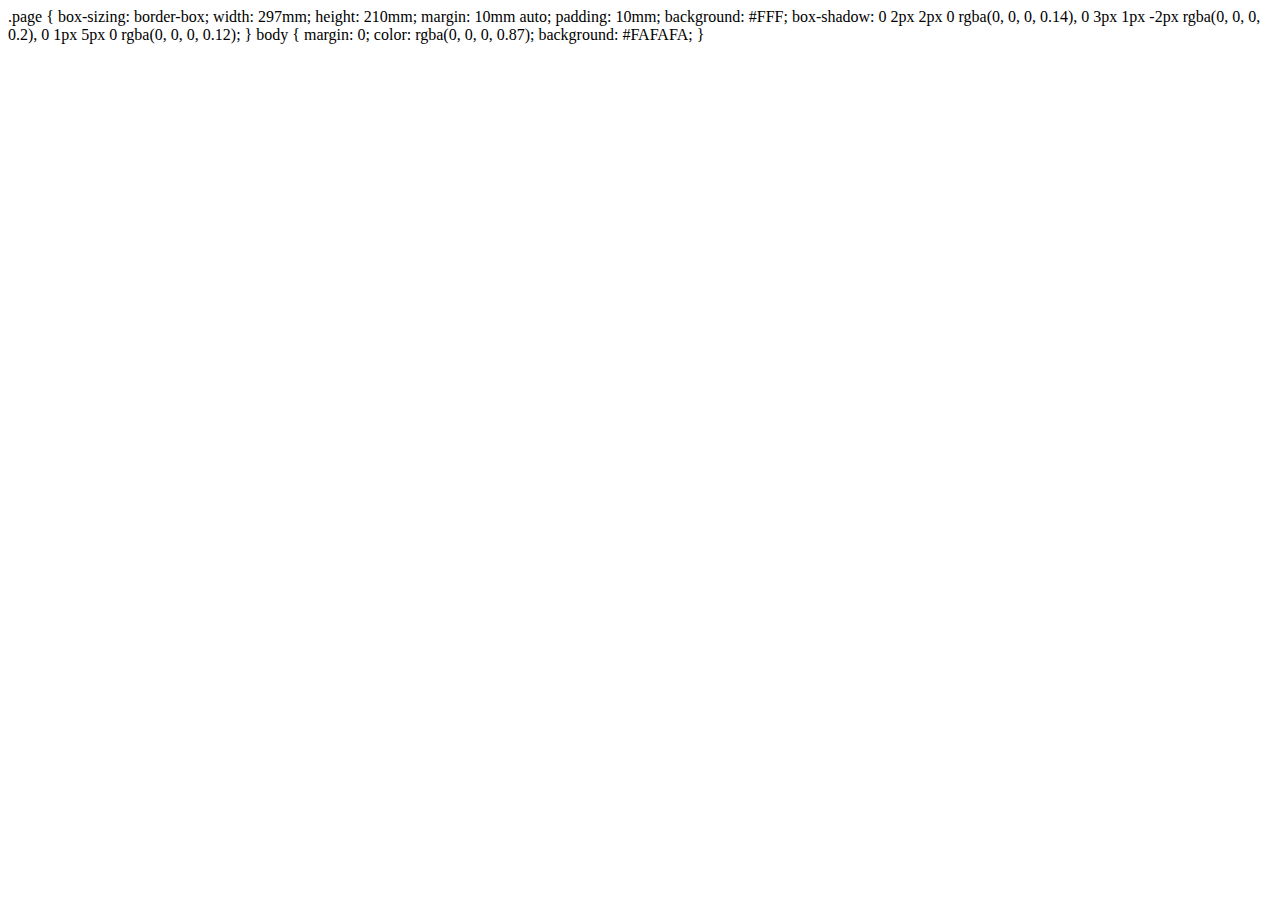
==== paper.html @ ce63a33f "Create paper.html" ====
<!DOCTYPE html>
<html lang="en">
	<head>
		<meta charset="UTF-8">
		<title>Paper</title>
		<link rel="license" href="LICENSE">
		<styles>
			.page {
				box-sizing: border-box;
				width: 297mm;
				height: 210mm;
				margin: 10mm auto;
				padding: 10mm;
			
				background: #FFF;
				box-shadow: 0 2px 2px 0 rgba(0, 0, 0, 0.14), 0 3px 1px -2px rgba(0, 0, 0, 0.2), 0 1px 5px 0 rgba(0, 0, 0, 0.12);
			}
			
			body {
				margin: 0;
			
				color: rgba(0, 0, 0, 0.87);
				background: #FAFAFA;
			}
		</styles>
	</head>
	<body>
		<main>
			<article>
				<section class="page">
				</section>
			</article>
		</main>
	</body>
</html>
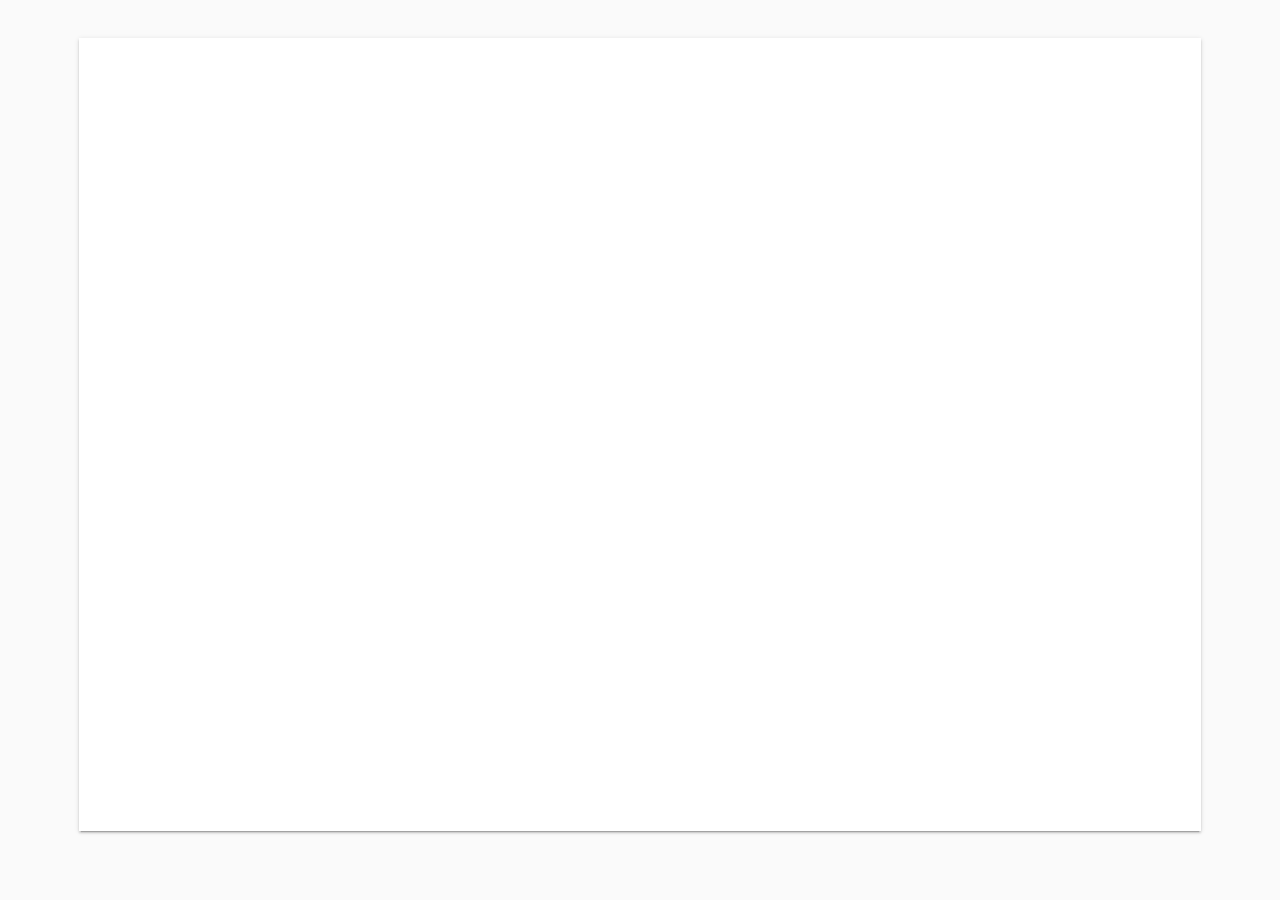
==== commit 441f4f77: "Update paper.html" ====
--- a/paper.html
+++ b/paper.html
@@ -4,7 +4,7 @@
 		<meta charset="UTF-8">
 		<title>Paper</title>
 		<link rel="license" href="LICENSE">
-		<styles>
+		<style>
 			.page {
 				box-sizing: border-box;
 				width: 297mm;
@@ -22,7 +22,7 @@
 				color: rgba(0, 0, 0, 0.87);
 				background: #FAFAFA;
 			}
-		</styles>
+		</style>
 	</head>
 	<body>
 		<main>
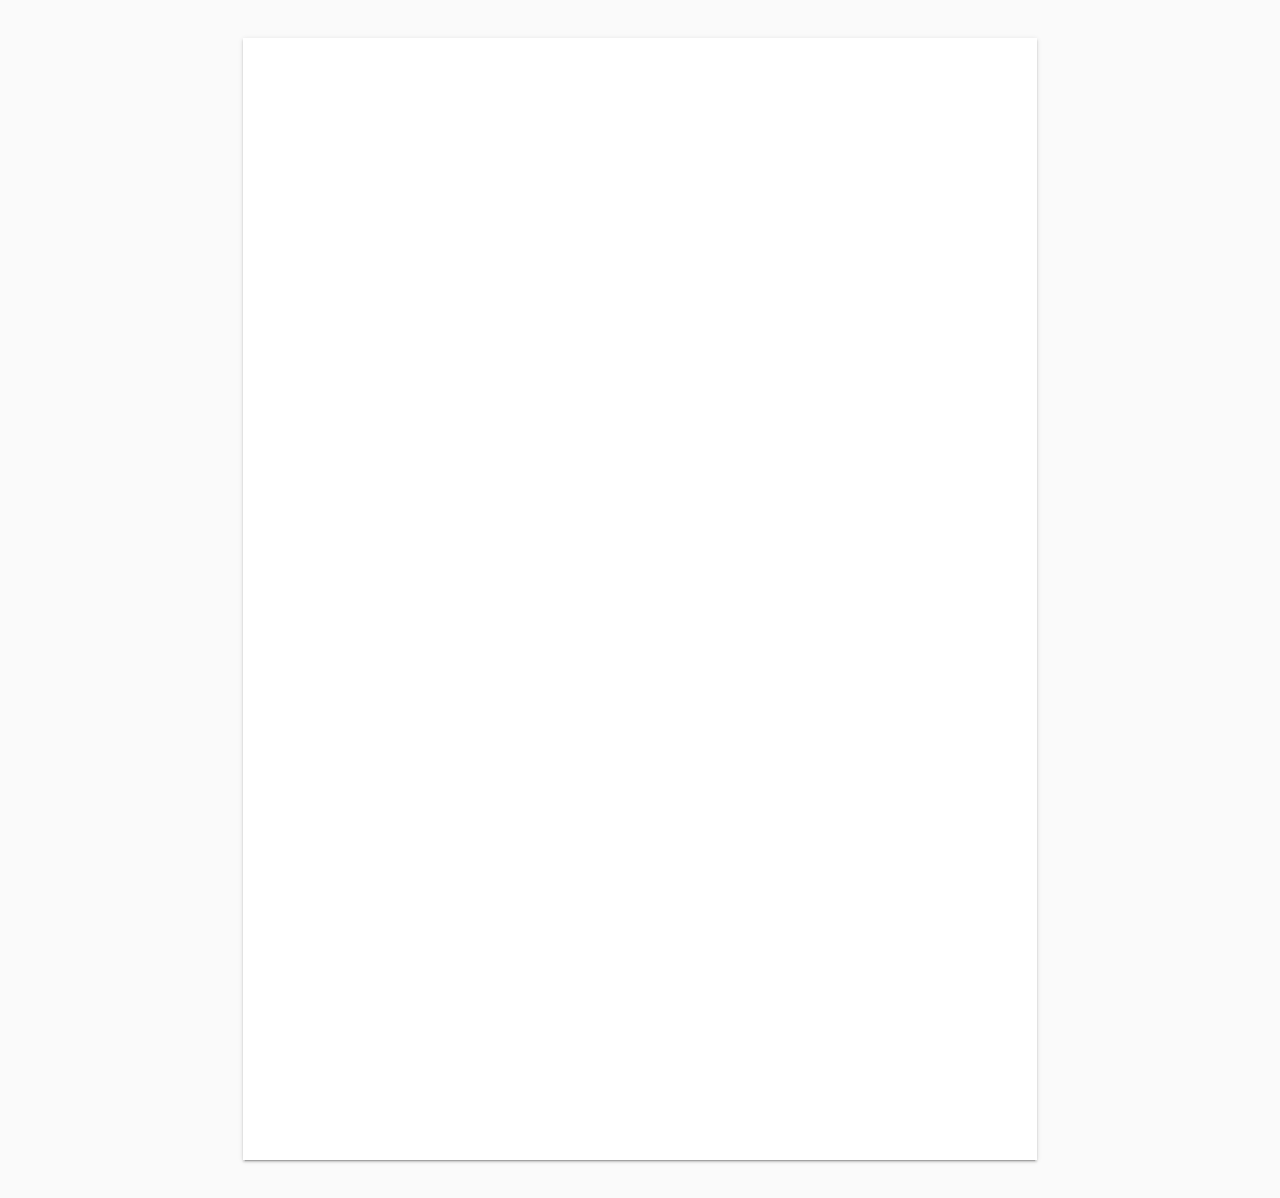
==== commit b2973cfd: "Update paper.html" ====
--- a/paper.html
+++ b/paper.html
@@ -7,8 +7,8 @@
 		<style>
 			.page {
 				box-sizing: border-box;
-				width: 297mm;
-				height: 210mm;
+				width: 210mm;
+				height: 297mm;
 				margin: 10mm auto;
 				padding: 10mm;
 			
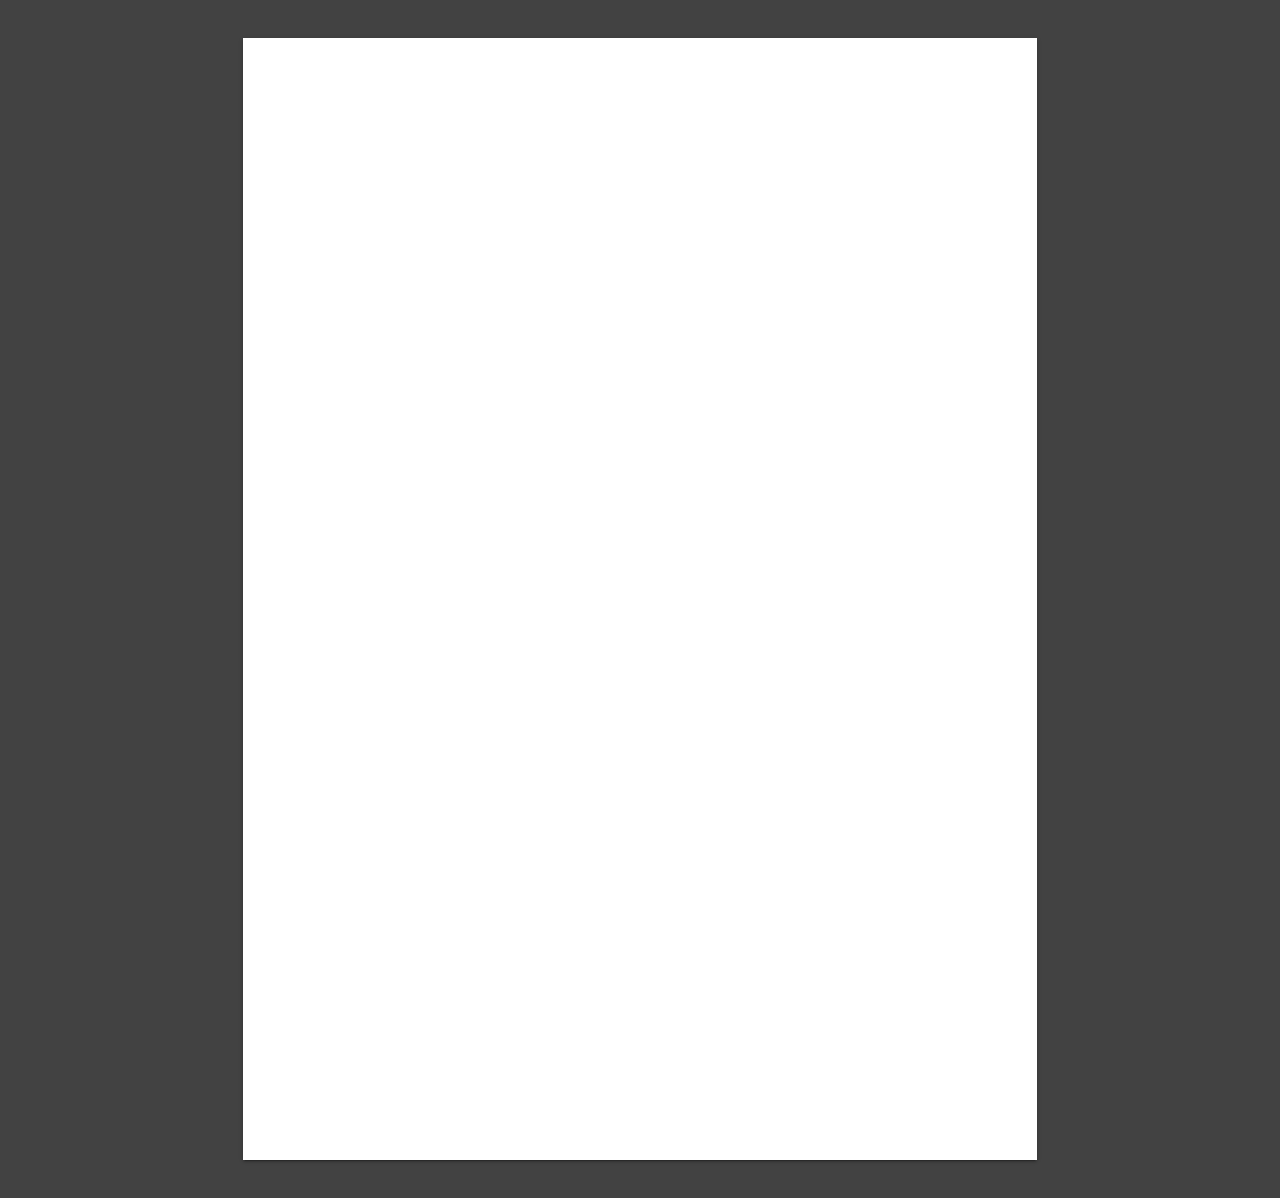
==== commit 4e434521: "Update paper.html" ====
--- a/paper.html
+++ b/paper.html
@@ -20,7 +20,7 @@
 				margin: 0;
 			
 				color: rgba(0, 0, 0, 0.87);
-				background: #FAFAFA;
+				background: #424242;
 			}
 		</style>
 	</head>
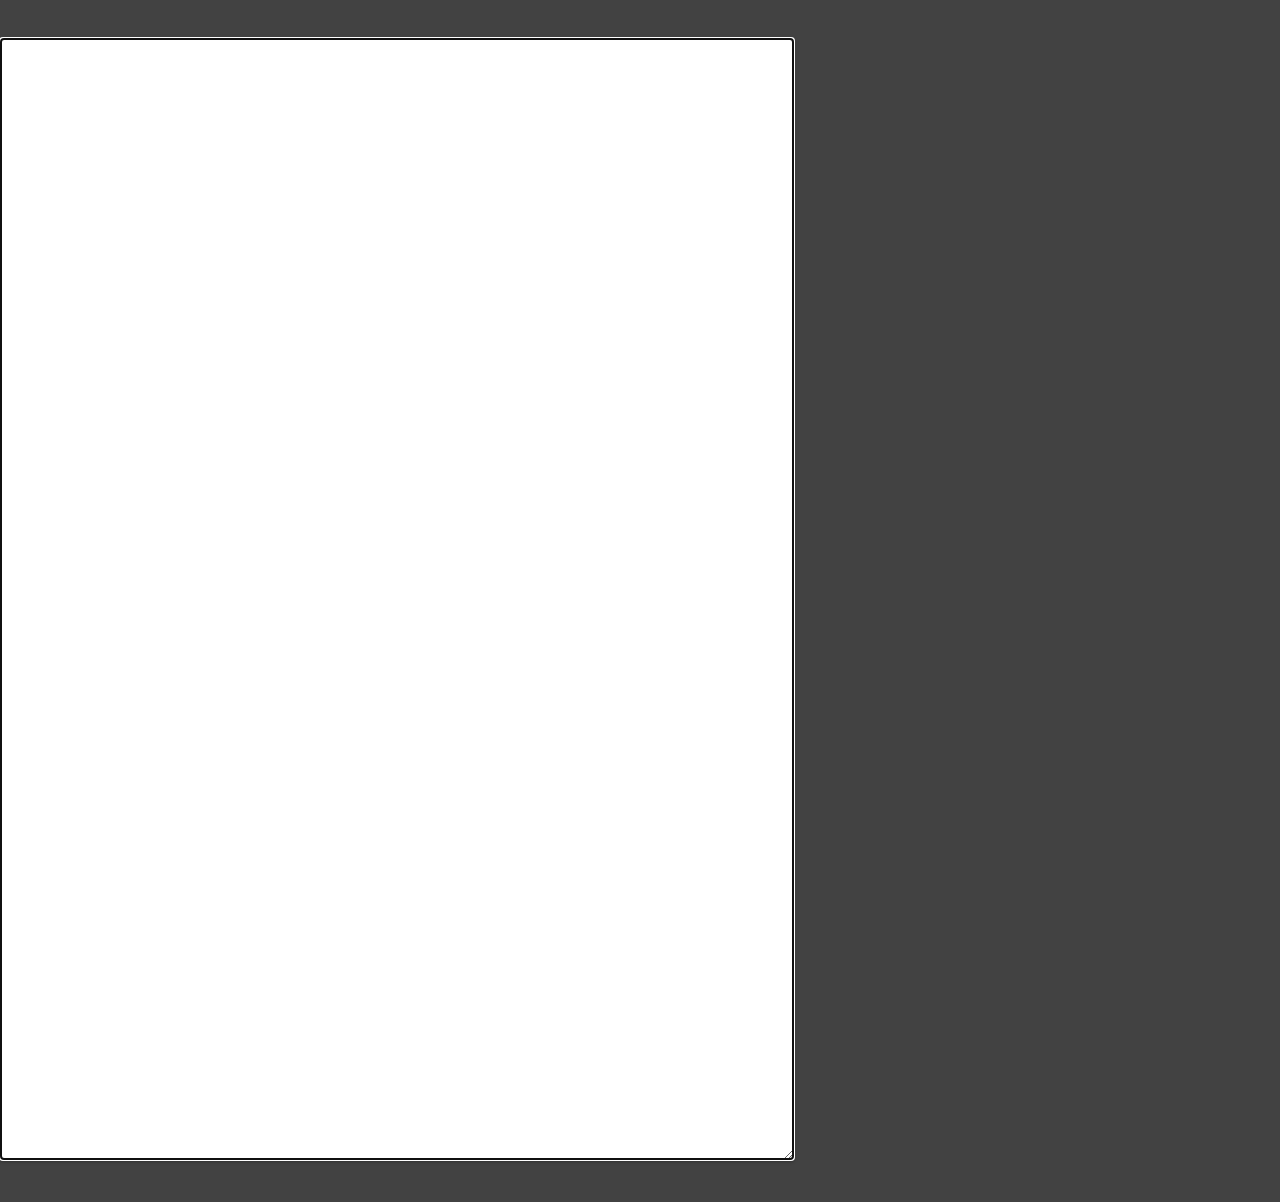
==== commit c3f1ae20: "Update paper.html" ====
--- a/paper.html
+++ b/paper.html
@@ -26,10 +26,8 @@
 	</head>
 	<body>
 		<main>
-			<article>
-				<section class="page">
-				</section>
-			</article>
+			<textarea class="page" autocomplete autofocus spellcheck>
+			</textarea>
 		</main>
 	</body>
 </html>
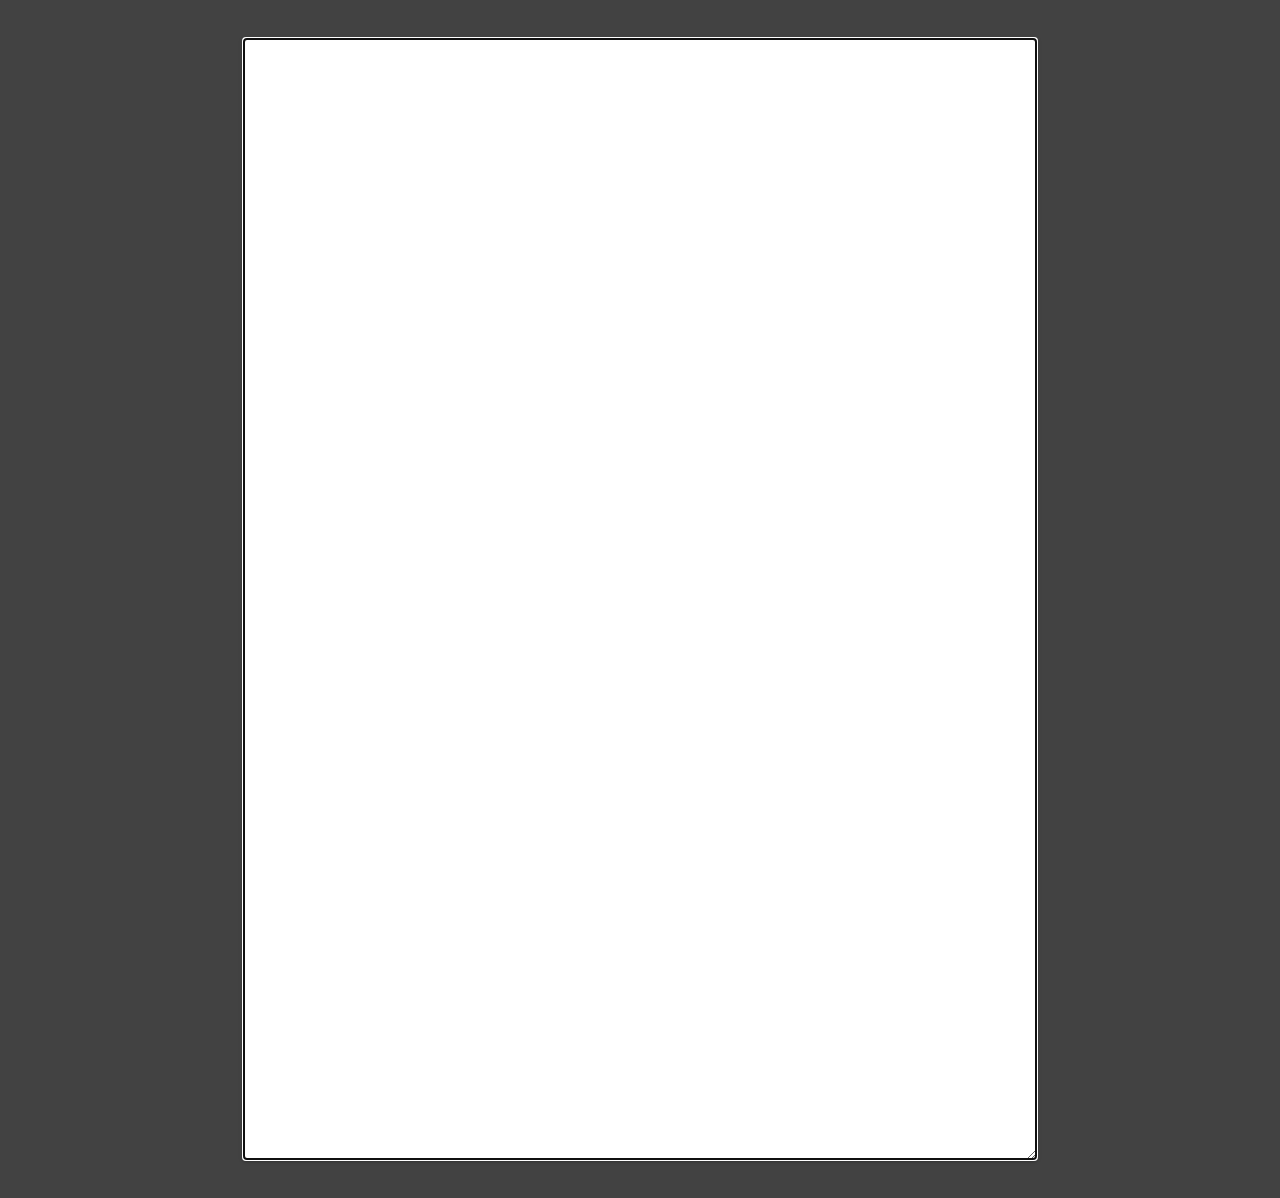
==== commit 4f9476f2: "Update paper.html" ====
--- a/paper.html
+++ b/paper.html
@@ -6,19 +6,21 @@
 		<link rel="license" href="LICENSE">
 		<style>
 			.page {
+				display: block;
+				
 				box-sizing: border-box;
 				width: 210mm;
 				height: 297mm;
 				margin: 10mm auto;
 				padding: 10mm;
-			
+				
 				background: #FFF;
 				box-shadow: 0 2px 2px 0 rgba(0, 0, 0, 0.14), 0 3px 1px -2px rgba(0, 0, 0, 0.2), 0 1px 5px 0 rgba(0, 0, 0, 0.12);
 			}
 			
 			body {
 				margin: 0;
-			
+				
 				color: rgba(0, 0, 0, 0.87);
 				background: #424242;
 			}
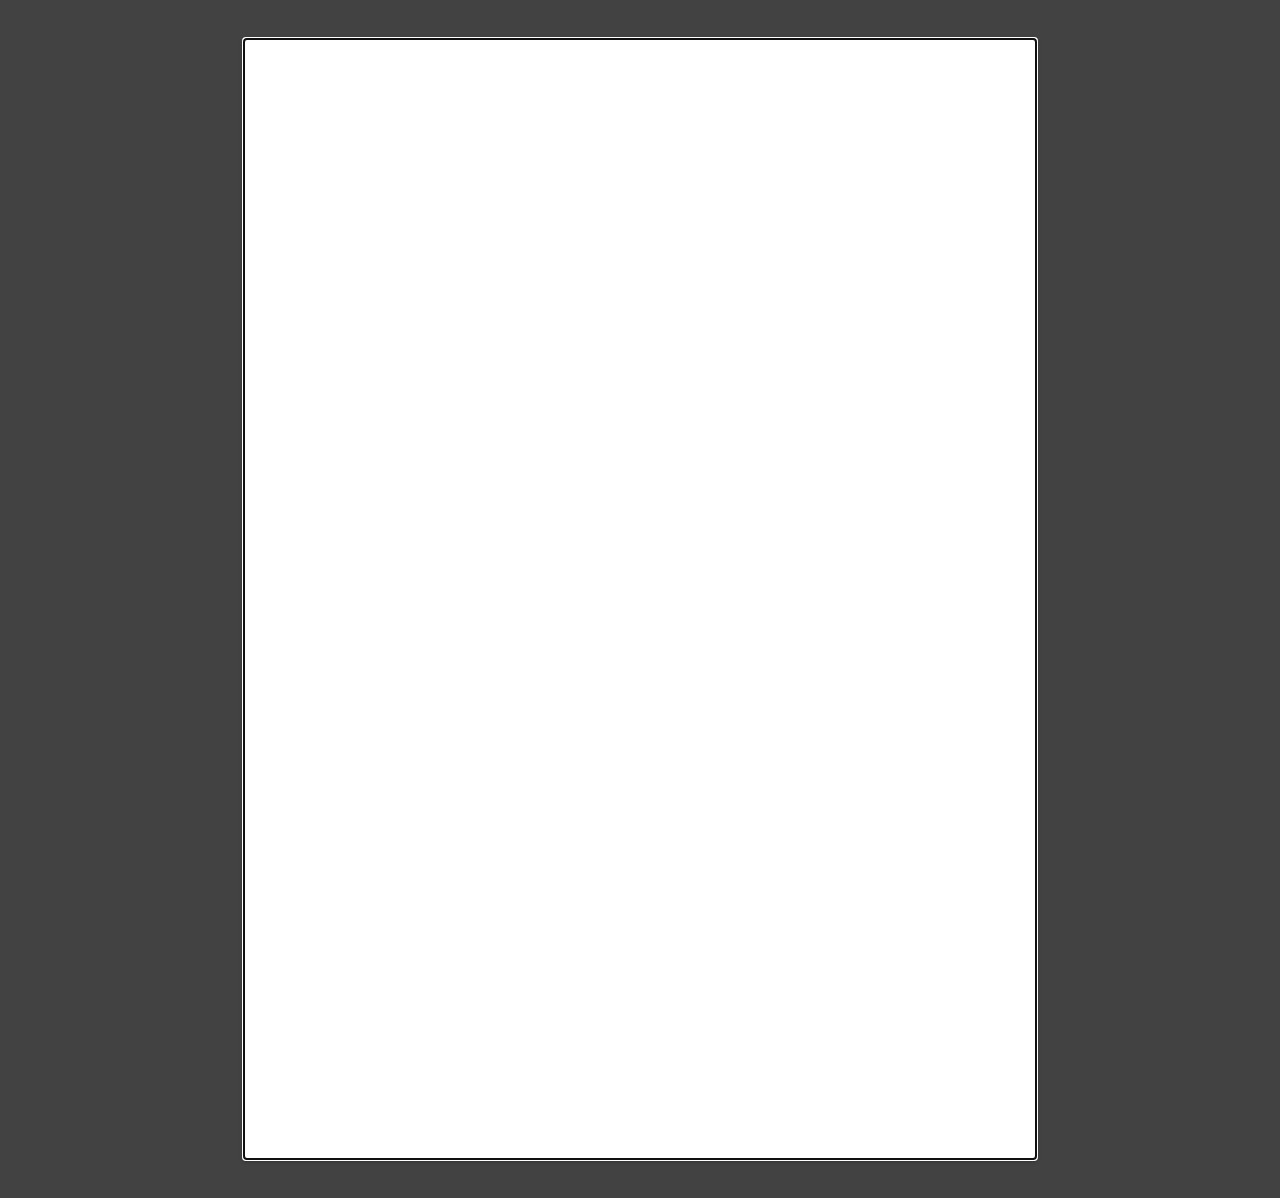
==== commit 95fdc384: "Update paper.html" ====
--- a/paper.html
+++ b/paper.html
@@ -13,6 +13,7 @@
 				height: 297mm;
 				margin: 10mm auto;
 				padding: 10mm;
+				resize: none;
 				
 				background: #FFF;
 				box-shadow: 0 2px 2px 0 rgba(0, 0, 0, 0.14), 0 3px 1px -2px rgba(0, 0, 0, 0.2), 0 1px 5px 0 rgba(0, 0, 0, 0.12);
